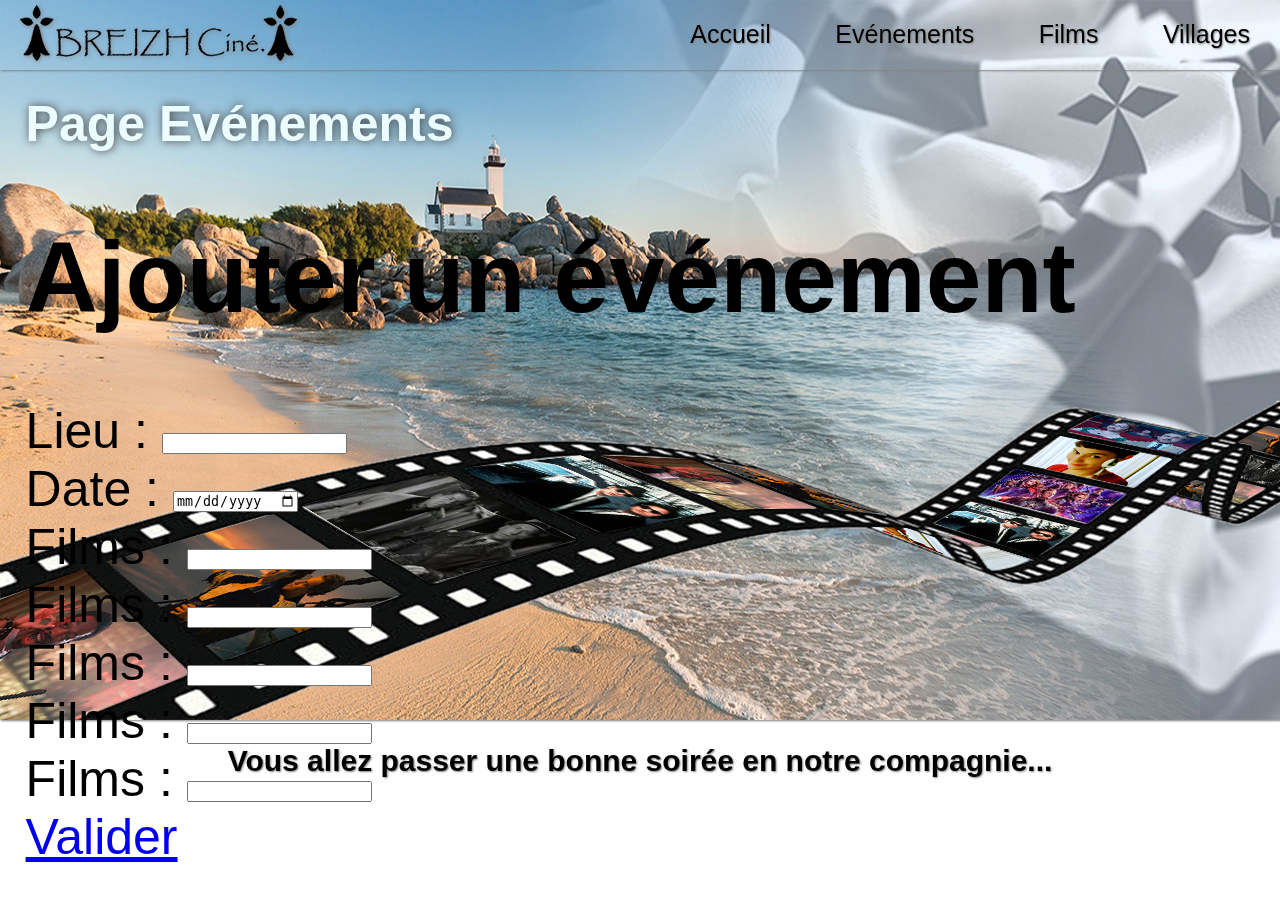
==== Evenements/evenements2.html @ 6efce290 "soir 21-01-21" ====
<!DOCTYPE html>
<html lang="fr">
<head>
    <meta charset="UTF-8">
    <meta name="viewport" content="width=device-width, initial-scale=1.0">
    <title>Breizh Evénements</title>
    <link rel="stylesheet" href="evenements1.css">
</head>
<body>
    <header class="topbar"> 
        <nav>
            <a href="../index.html" title="Demandez le Programme">Accueil</a>
            <a href="/Evenements/evenements1.html" title="Evénements">Evénements</a>
            <a href="/Films/films.html" title="Films">Films</a>
            <a href="/Villages/villages1.html" title="Villages">Villages</a>
            <img src="../media/menu.png" alt="Menu Burger">
        </nav>
        <div class="logo">
            <img src="../media/Logo ciné.png" alt="Logo Breizh Cinéma">
        </div>
    </header>
    <div class="fond">
        <img src="../media/Fond5.jpg" alt="Fond Breton">
    </div>
    <div class="fond2">
        <img src="../media/Fond6.jpg" alt="Fond Breton">
    </div>
    <main class="texte">
        <div class="page-evenements">
            <p><span<em style="font-weight: 800;">Page Evénements</em></p>
        </div>
        <form action="index.html">
            <div class="form">
                <div class="evenements">
                    <h1>Ajouter un événement</h1>
                </div>

                <div class="lieu">
                    <label for="nom-input">Lieu :</label>
                    <input type="text" name="lieu" id="lieu-input">
                </div>
                <div class="date">
                    <label for="nom-input">Date :</label>
                    <input type="date" name="date" id="date-input">
                </div>
                <div class="films">
                    <label for="nom-input">Films :</label>
                    <input type="text" name="films" id="films-input">
                </div>
                <div class="films">
                    <label for="nom-input">Films :</label>
                    <input type="text" name="films" id="films-input">
                </div>
                <div class="films">
                    <label for="nom-input">Films :</label>
                    <input type="text" name="films" id="films-input">
                </div>
                <div class="films">
                    <label for="nom-input">Films :</label>
                    <input type="text" name="films" id="films-input">
                </div>
                <div class="films">
                    <label for="nom-input">Films :</label>
                    <input type="text" name="films" id="films-input">
                </div>
                <div>
                    
                    <a href="even.html" class="button">Valider</a>
                </div>
            </div>
        </form>
    </main>
    <footer class="basdepage">
        <div class="foot">
            <h1>Vous allez passer une bonne soirée en notre compagnie...</h1>
        </div>
    </footer>
    
</body>
</html>
---- Evenements/evenements1.css ----
*{
    box-sizing: border-box;
}

body{
    font-size: 16px;
    color: #000;
    font-family: 'Trebuchet MS', Arial, sans-serif;
    margin: 0;
}

.topbar{
    position: fixed;
    top: 0;
    right: 0;
    left: 0;
    width: 100%;
    height: 70px;
    background: -moz-linear-gradient(49deg, rgba(255, 255, 255, 0.5) 18%, rgba(16, 227, 255, 0.5) 100%) !important;
    box-shadow: 1px 1px 2px rgb(131, 131, 131);
    }

.topbar nav{
    float: right;
    margin-top: 20px;

}
.topbar nav a{
    color: #000;
    text-decoration: none;
    font-size: 25px;
    font-weight: 500;
    text-shadow: 1px 1px 2px rgb(131, 131, 131);
    margin: 30px;
    margin-top: 50%;
}

.topbar nav a:hover{
    color: darkred;
}

.topbar nav img{
    width: 50px;
    height: auto;
    margin-right: 20px;
    
    float: right;
    display: none;
}

.topbar .logo{
    float: left;
    margin: 5px 20px;
    filter: drop-shadow(1px 1px 2px rgb(131, 131, 131));
}

.fond img{
    width: 100%;
    height: auto;
    box-shadow: 1px 1px 2px rgb(131, 131, 131);
}

.fond2 img{
    display: none;
    width: 100%;
    height: auto;
    box-shadow: 1px 1px 2px rgb(131, 131, 131);
    
}

.texte {
    position: absolute;
    font-size: 50px;
    top: 5%;
    float: left;
    margin-left: 2%;  
}

.texte .page-evenements {
    color: rgb(235, 253, 255);
    text-shadow: rgb(63, 63, 63) 1px 0 10px;
}

.basdepage {
    position: relative;
    text-align: center;
    text-shadow: 1px 1px 2px rgb(131, 131, 131);
    color: rgb(255, 255, 255);
}

.basdepage .foot{
    font-weight: 100;
    font-size: 15px;
    text-shadow: 1px 1px 2px rgb(131, 131, 131);
    color: rgb(0, 0, 0);
}

@media screen and (max-width: 950px) {
    .topbar nav a {
        font-size: 15px;
        font-weight: 300;
        margin: 20px;
    }
    .texte {
        position: absolute;
        font-size: 40px;
        top: 5%;
        float: left;
        margin-left: 2%;  
    }
}


@media screen and (max-width: 740px) {
    .topbar nav a {
        display: none;
    }
    .texte {
        position: absolute;
        font-size: 30px;
        top: 5%;
        float: left;
        margin-left: 2%;  
    }
    .basdepage .foot{
        position: absolute;
        top: -110px;
        font-weight: 70px;
        font-size: 15px;
        text-shadow: 1px 1px 2px rgb(131, 131, 131);
        color: rgb(255, 255, 255);
    }
    .topbar nav img{
        display: block;
    }
    .fond2 img{
        display: block;
    }
    .fond img{
        display: none;
    }
}
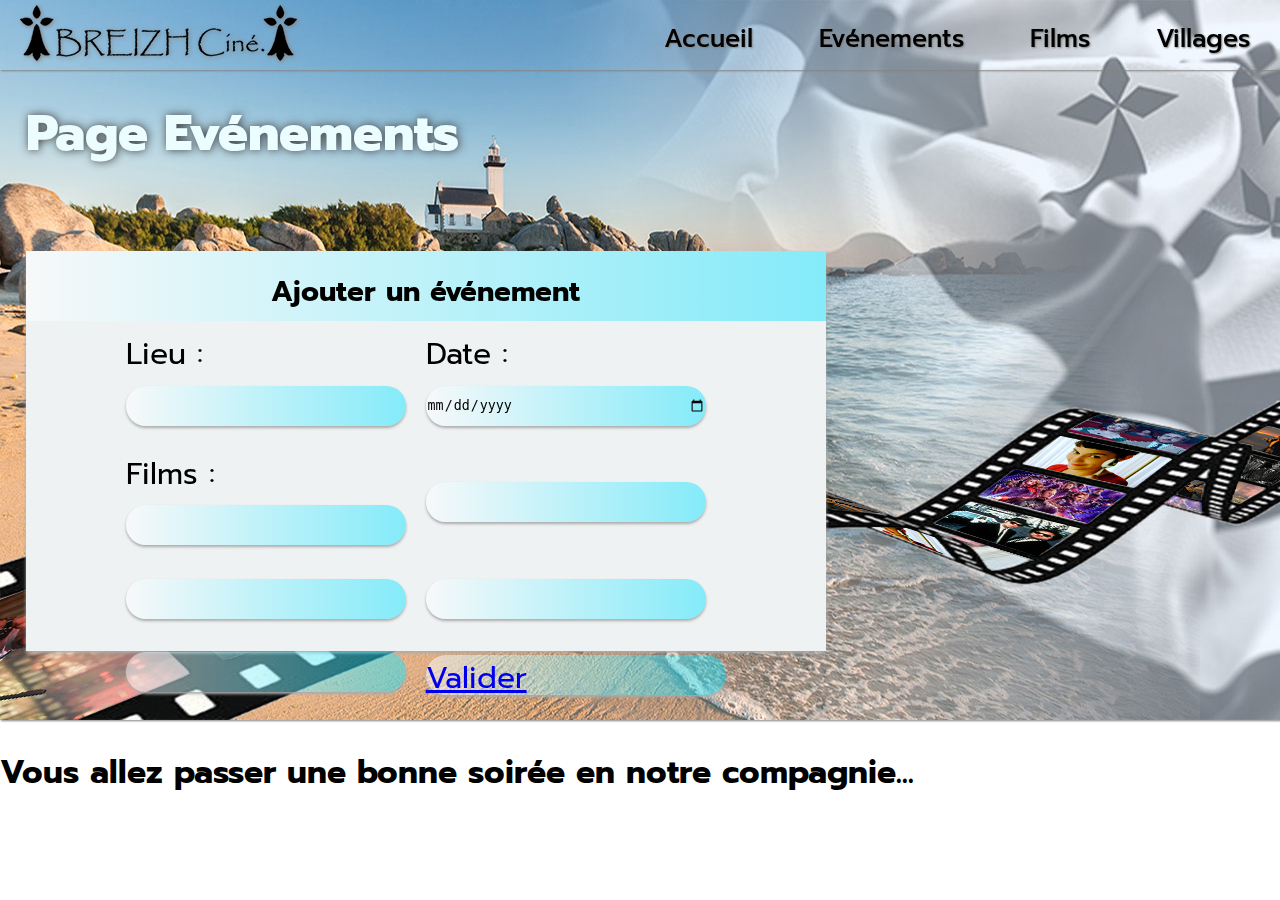
==== commit 2eb932b4: "26-01-21" ====
--- a/Evenements/evenements2.html
+++ b/Evenements/evenements2.html
@@ -4,7 +4,7 @@
     <meta charset="UTF-8">
     <meta name="viewport" content="width=device-width, initial-scale=1.0">
     <title>Breizh Evénements</title>
-    <link rel="stylesheet" href="evenements1.css">
+    <link rel="stylesheet" href="evenements2.css">
 </head>
 <body>
     <header class="topbar"> 
@@ -48,27 +48,26 @@
                     <input type="text" name="films" id="films-input">
                 </div>
                 <div class="films">
-                    <label for="nom-input">Films :</label>
+                    <label for="nom-input"></label>
                     <input type="text" name="films" id="films-input">
                 </div>
                 <div class="films">
-                    <label for="nom-input">Films :</label>
+                    <label for="nom-input"></label>
                     <input type="text" name="films" id="films-input">
                 </div>
                 <div class="films">
-                    <label for="nom-input">Films :</label>
+                    <label for="nom-input"></label>
                     <input type="text" name="films" id="films-input">
                 </div>
                 <div class="films">
-                    <label for="nom-input">Films :</label>
+                    <label for="nom-input"></label>
                     <input type="text" name="films" id="films-input">
                 </div>
-                <div>
-                    
-                    <a href="even.html" class="button">Valider</a>
+                <div class="bouton">   
+                    <a href="evenements1.html" class="button">Valider</a>
                 </div>
             </div>
-        </form>
+         </form>
     </main>
     <footer class="basdepage">
         <div class="foot">
--- a/Evenements/evenements2.css
+++ b/Evenements/evenements2.css
@@ -0,0 +1,229 @@
+@import url('https://fonts.googleapis.com/css2?family=Prompt:ital,wght@0,100;0,500;0,700;0,800;1,100;1,500;1,700;1,800&display=swap');
+
+*{
+    box-sizing: border-box;
+}
+
+
+body{
+    font-size: 16px;
+    color: #000;
+    font-family: 'Prompt', Arial, sans-serif;
+    margin: 0;
+}
+
+.topbar{
+    position: fixed;
+    top: 0;
+    right: 0;
+    left: 0;
+    width: 100%;
+    height: 70px;
+    background: -moz-linear-gradient(49deg, rgba(255, 255, 255, 0.5) 18%, rgba(16, 227, 255, 0.5) 100%) !important;
+    box-shadow: 1px 1px 2px rgb(131, 131, 131);
+    }
+
+.topbar nav{
+    float: right;
+    margin-top: 20px;
+
+}
+.topbar nav a{
+    color: #000;
+    text-decoration: none;
+    font-size: 25px;
+    font-weight: 500;
+    text-shadow: 1px 1px 2px rgb(131, 131, 131);
+    margin: 30px;
+    margin-top: 50%;
+}
+
+.topbar nav a:hover{
+    color: darkred;
+}
+
+.topbar nav img{
+    width: 50px;
+    height: auto;
+    margin-right: 20px;
+    
+    float: right;
+    display: none;
+}
+
+.topbar .logo{
+    float: left;
+    margin: 5px 20px;
+    filter: drop-shadow(1px 1px 2px rgb(131, 131, 131));
+}
+
+.fond img{
+    width: 100%;
+    height: auto;
+    box-shadow: 1px 1px 2px rgb(131, 131, 131);
+}
+
+.fond2 img{
+    display: none;
+    width: 100%;
+    height: auto;
+    box-shadow: 1px 1px 2px rgb(131, 131, 131);
+    
+}
+
+.texte {
+    position: absolute;
+    font-size: 50px;
+    top: 5%;
+    float: left;
+    margin-left: 2%;  
+}
+
+.texte .page-evenements {
+    color: rgb(235, 253, 255);
+    text-shadow: rgb(63, 63, 63) 1px 0 10px;
+}
+
+/*.basdepage {
+    position: relative;
+    text-align: center;
+    text-shadow: 1px 1px 2px rgb(131, 131, 131);
+    color: rgb(255, 255, 255);
+}
+
+.basdepage .foot{
+    font-weight: 100;
+    font-size: 15px;
+    text-shadow: 1px 1px 2px rgb(131, 131, 131);
+    color: rgb(0, 0, 0);
+}*/
+.form{
+    position: relative;
+    margin-top: 80px;
+    width: 800px;
+    height: 400px;
+    display: flex;
+    font-size: 30px;
+    align-items: center;
+    justify-content: center;
+    flex-wrap: wrap;
+    box-shadow: 0 2px 3px 0 #ababab;
+    background-color: #EFF2F3;
+    /*max-width: 800px;*/
+    padding: 0;       
+    margin-left: auto;
+    margin-right: auto 
+
+}
+
+.form div{
+    width: 300px;
+    padding-bottom: unset;
+    margin-bottom: 10px;
+
+}
+
+.form div:nth-child(1){
+    width: 100%;
+    text-align: center;
+}
+
+.evenements {
+    background: linear-gradient(90deg, rgba(255, 255, 255, 0.5), #10e3ff7a);
+    height: 70px;
+    width: auto;
+    color: rgb(0, 0, 0);
+    font-size: 14px;
+    padding: 0;
+}
+
+.lieu, .date, .films{
+    width: 280px;
+    border:0 none;
+    outline:0;
+    flex-direction: column;
+    position: center;
+}
+
+label{
+    display: block;
+
+}
+#checkbox {
+    display: flex;
+    font-size: small;
+
+}
+.agree{
+    display: grid;
+    grid-template-columns: 10% 90% ;
+}
+
+input[type=lieu], input[type=date], input[type=films], input[type=text] {
+    box-shadow: 0 2px 3px 0 #ababab;
+    background: linear-gradient(90deg, rgba(255, 255, 255, 0.5), #10e3ff7a);
+    border: none;
+    width: 280px;
+    margin-bottom: 15px;
+    height: 40px !important;
+    border-radius: 2rem; 
+}
+.bouton {
+    color: rgb(0, 0, 0);
+    background: linear-gradient(90deg, rgba(255, 255, 255, 0.5), #10e3ff7a);
+    box-shadow: 0 2px 3px 0 #ababab;
+    border: none;
+    border-radius: 2rem;
+    height: 40px !important;
+    width: 280px;
+    margin-bottom: 15px;
+
+}
+
+
+
+@media screen and (max-width: 950px) {
+    .topbar nav a {
+        font-size: 15px;
+        font-weight: 300;
+        margin: 20px;
+    }
+    .texte {
+        position: absolute;
+        font-size: 40px;
+        top: 5%;
+        float: left;
+        margin-left: 2%;  
+    }
+}
+
+
+@media screen and (max-width: 740px) {
+    .topbar nav a {
+        display: none;
+    }
+    .texte {
+        position: absolute;
+        font-size: 30px;
+        top: 5%;
+        float: left;
+        margin-left: 2%;  
+    }
+    .basdepage .foot{
+        position: absolute;
+        top: -110px;
+        font-weight: 70px;
+        font-size: 15px;
+        text-shadow: 1px 1px 2px rgb(131, 131, 131);
+        color: rgb(255, 255, 255);
+    }
+    .topbar nav img{
+        display: block;
+    }
+    .fond2 img{
+        display: block;
+    }
+    .fond img{
+        display: none;
+    }
+}